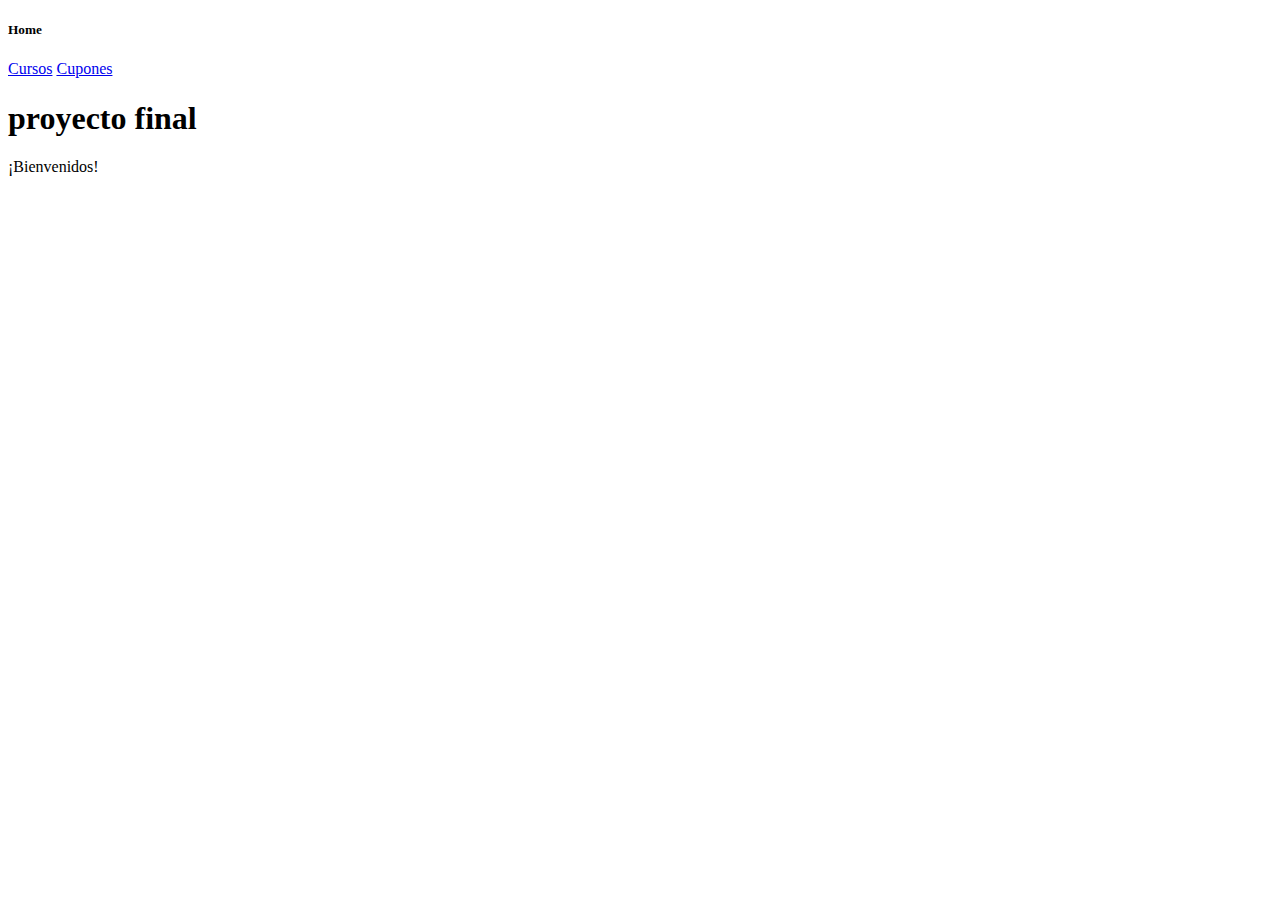
==== index.html @ a3ab91e4 "se creo la seccion home" ====
<!DOCTYPE html>
<html lang="en">
<head>
    <meta charset="UTF-8">
    <meta name="viewport" content="width=device-width, initial-scale=1.0">
    <title>Document</title>
    <link rel="stylesheet" href="main.css">
    <link rel="stylesheet" href="nav/nav.css">
    <link href="https://cdn.jsdelivr.net/npm/bootstrap@5.0.2/dist/css/bootstrap.min.css" rel="stylesheet" integrity="sha384-EVSTQN3/azprG1Anm3QDgpJLIm9Nao0Yz1ztcQTwFspd3yD65VohhpuuCOmLASjC" crossorigin="anonymous">
    <script src="https://cdn.jsdelivr.net/npm/bootstrap@5.0.2/dist/js/bootstrap.bundle.min.js" integrity="sha384-MrcW6ZMFYlzcLA8Nl+NtUVF0sA7MsXsP1UyJoMp4YLEuNSfAP+JcXn/tWtIaxVXM" crossorigin="anonymous"></script>

</head>
<body>
    <header>
        <nav class="barraNav">
            <h5>Home</h5>
            <a href="cursos.html" class="nav-enlaceC">Cursos</a>
            <a href="cupones.html" class="nav-enlace">Cupones</a>
        </nav>
    </header>
    <main>
        <h1>proyecto final</h1>
        <p class="HeadNav">¡Bienvenidos!</p>
    </main>

</body>
</html>
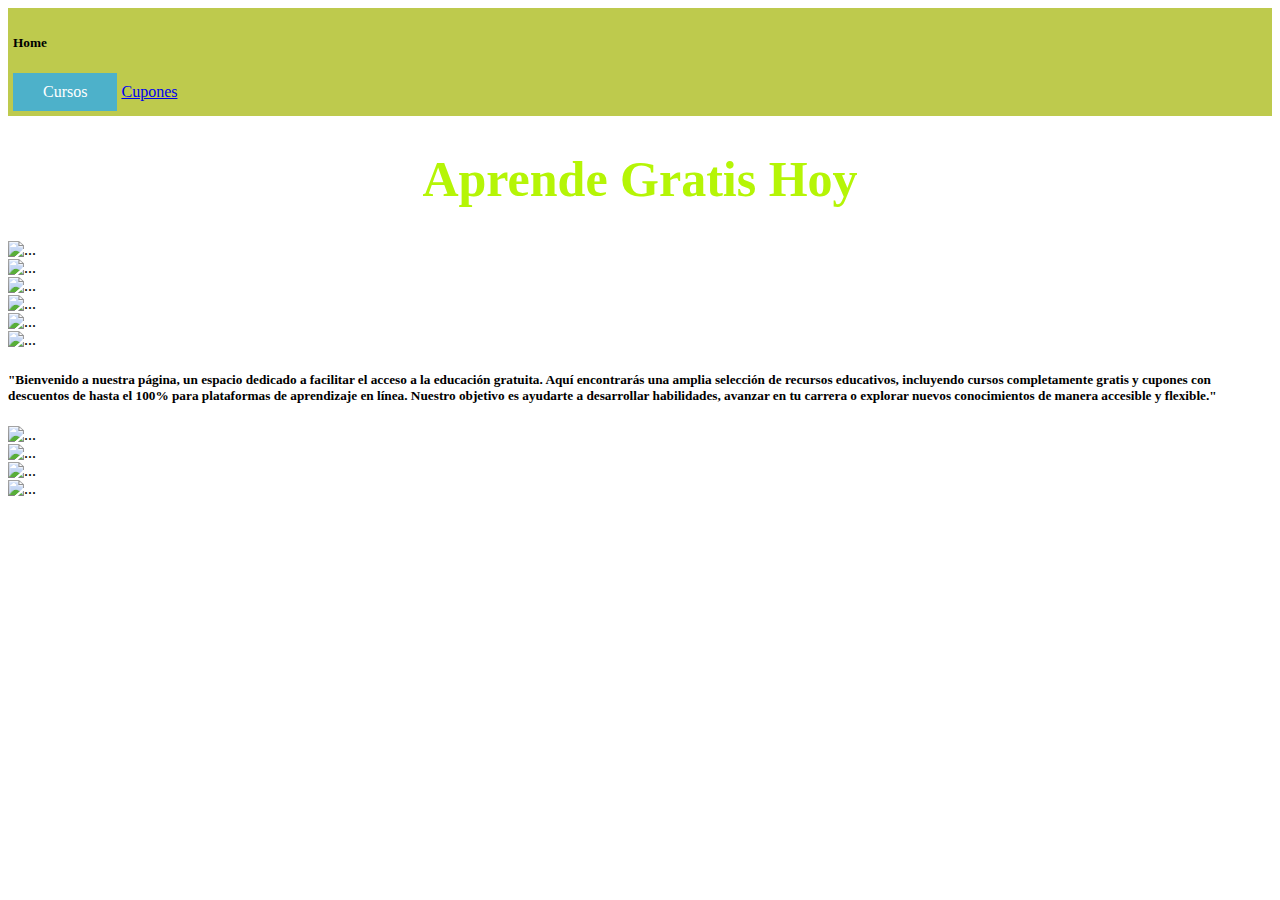
==== commit 6aaf3d4f: "se creo introduccion con imagenes" ====
--- a/index.html
+++ b/index.html
@@ -1,27 +1,93 @@
 <!DOCTYPE html>
 <html lang="en">
+
 <head>
     <meta charset="UTF-8">
     <meta name="viewport" content="width=device-width, initial-scale=1.0">
     <title>Document</title>
     <link rel="stylesheet" href="main.css">
     <link rel="stylesheet" href="nav/nav.css">
-    <link href="https://cdn.jsdelivr.net/npm/bootstrap@5.0.2/dist/css/bootstrap.min.css" rel="stylesheet" integrity="sha384-EVSTQN3/azprG1Anm3QDgpJLIm9Nao0Yz1ztcQTwFspd3yD65VohhpuuCOmLASjC" crossorigin="anonymous">
-    <script src="https://cdn.jsdelivr.net/npm/bootstrap@5.0.2/dist/js/bootstrap.bundle.min.js" integrity="sha384-MrcW6ZMFYlzcLA8Nl+NtUVF0sA7MsXsP1UyJoMp4YLEuNSfAP+JcXn/tWtIaxVXM" crossorigin="anonymous"></script>
+    <link href="https://cdn.jsdelivr.net/npm/bootstrap@5.0.2/dist/css/bootstrap.min.css" rel="stylesheet"
+        integrity="sha384-EVSTQN3/azprG1Anm3QDgpJLIm9Nao0Yz1ztcQTwFspd3yD65VohhpuuCOmLASjC" crossorigin="anonymous">
+    <script src="https://cdn.jsdelivr.net/npm/bootstrap@5.0.2/dist/js/bootstrap.bundle.min.js"
+        integrity="sha384-MrcW6ZMFYlzcLA8Nl+NtUVF0sA7MsXsP1UyJoMp4YLEuNSfAP+JcXn/tWtIaxVXM"
+        crossorigin="anonymous"></script>
 
 </head>
+
 <body>
     <header>
         <nav class="barraNav">
             <h5>Home</h5>
             <a href="cursos.html" class="nav-enlaceC">Cursos</a>
-            <a href="cupones.html" class="nav-enlace">Cupones</a>
+            <a href="cupones.html" class="nav-enlaceCup">Cupones</a>
         </nav>
     </header>
     <main>
-        <h1>proyecto final</h1>
-        <p class="HeadNav">¡Bienvenidos!</p>
+        <h1 class="spacePading-bottom">Aprende Gratis Hoy</h1>
     </main>
+    <!-- inician columnas -->
+    <div class="container">
+        <div class="row">
+            <div class="col">
+                <!-- inicia carrusel -->
+                <div id="carouselExampleSlidesOnly" class="carousel slide" data-bs-ride="carousel" class="img">
+                    <div class="carousel-inner">
+                        <div class="carousel-item active">
+                            <img src="ImgIndex/img1.png" class="img" class="d-block w-70" alt="...">
+                        </div>
+                        <div class="carousel-item">
+                            <img src="ImgIndex/img2.png" class="img" class="d-block w-70" alt="...">
+                        </div>
+                        <div class="carousel-item">
+                            <img src="ImgIndex/img3.png" class="img" class="d-block w-70" alt="...">
+                        </div>
+                        <div class="carousel-item">
+                            <img src="ImgIndex/img4.png" class="img" class="d-block w-70" alt="...">
+                        </div>
+                        <div class="carousel-item">
+                            <img src="ImgIndex/img5.png" class="img" class="d-block w-70" alt="...">
+                        </div>
+                        <div class="carousel-item">
+                            <img src="ImgIndex/img6.png" class="img" class="d-block w-70" alt="...">
+                        </div>
+                    </div>
+                </div>
+                <!-- termina carrusel -->
+            </div>
+            <div class="col-6">
+                <h5>"Bienvenido a nuestra página, un espacio dedicado a facilitar el acceso a la educación gratuita. Aquí
+                    encontrarás una amplia selección de recursos educativos, incluyendo cursos completamente gratis y
+                    cupones con descuentos de hasta el 100% para plataformas de aprendizaje en línea. Nuestro objetivo es
+                    ayudarte a desarrollar habilidades, avanzar en tu carrera o explorar nuevos conocimientos de manera
+                    accesible y flexible."</h5> 
+            </div>
+            <div class="col">
+                <!-- inicia carrusel -->
+                <div id="carouselExampleSlidesOnly" class="carousel slide" data-bs-ride="carousel" class="img">
+                    <div class="carousel-inner">
+                        <div class="carousel-item active">
+                            <img src="ImgIndex/img8.png" class="img" class="d-block w-70" alt="...">
+                        </div>
+                        <div class="carousel-item">
+                            <img src="ImgIndex/img9.png" class="img" class="d-block w-70" alt="...">
+                        </div>
+                        <div class="carousel-item">
+                            <img src="ImgIndex/img10.png" class="img" class="d-block w-70" alt="...">
+                        </div>
+                        <div class="carousel-item">
+                            <img src="ImgIndex/img11.png" class="img" class="d-block w-70" alt="...">
+                        </div>
+                    </div>
+                </div>
+                <!-- termina carrusel -->
+            </div>
+        </div>
+    </div>
+    <!-- trminan columnas -->
+
+
 
 </body>
+
 </html>--- a/nav/nav.css
+++ b/nav/nav.css
@@ -0,0 +1,51 @@
+/*seccion barra nav home*/
+.nav-enlace{
+    display: inline-block;
+    background: salmon;
+    color: #fff;
+    padding: 10px 30px;
+    text-decoration: none;
+}
+.nav-enlaceC{
+    display: inline-block;
+    background: rgb(77, 177, 202);
+    color: #fff;
+    padding: 10px 30px;
+    text-decoration: none;
+}
+
+.nav-enlace:hover{
+    background: rgb(212, 131, 25);
+}
+
+.barraNav{
+    background: rgb(190, 202, 77);
+    padding: 5px;
+}
+
+.HeadNav{
+    font-size: 45px;
+    color: rgb(255, 146, 3);
+    text-align: justify;
+    margin: 20px;
+}
+
+h1{
+    font-size: 50px;
+    color: rgb(181, 245, 6);
+    text-align: center;
+}
+
+/*seccion barra nav de cursos*/
+.barraNavCursos{
+    background: rgb(77, 177, 202);
+    padding: 5px;
+}
+
+.nav-enlaceHC{
+    display: inline-block;
+    background: rgb(190, 202, 77);
+    color: #fff;
+    padding: 10px 30px;
+    text-decoration: none;
+}